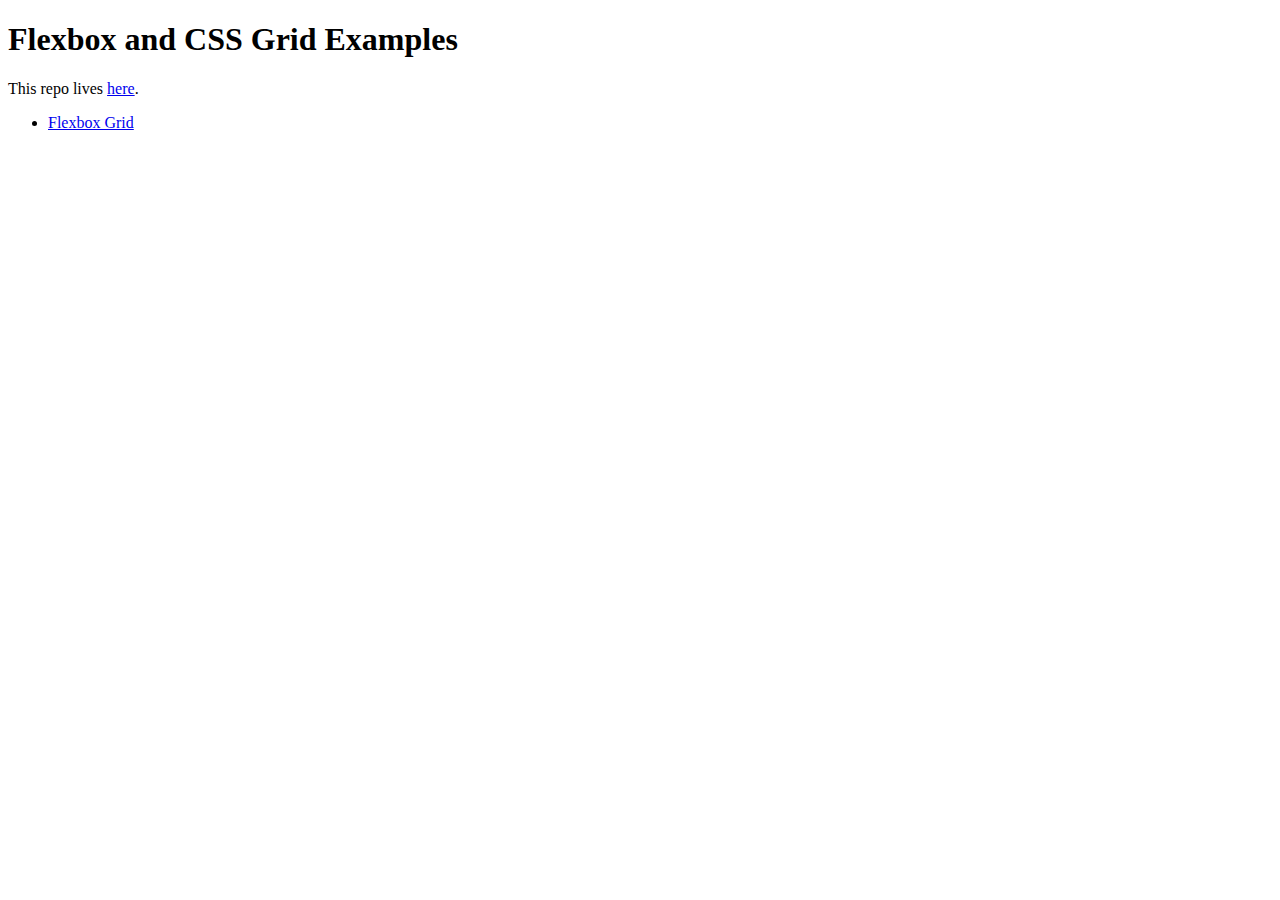
==== public/index.html @ 130ae431 "Rearrange things" ====
<!DOCTYPE html>
<html lang="en">
<head>
    <meta charset="UTF-8">
    <title></title>
</head>
<body>
    <h1>Flexbox and CSS Grid Examples</h1>

    <p>This repo lives <a href="https://github.com/j127/flexbox_css_grid">here</a>.</p>
    <ul>
        <li><a href="/flexbox-grid/">Flexbox Grid</a></li>
    </ul>
</body>
</html>
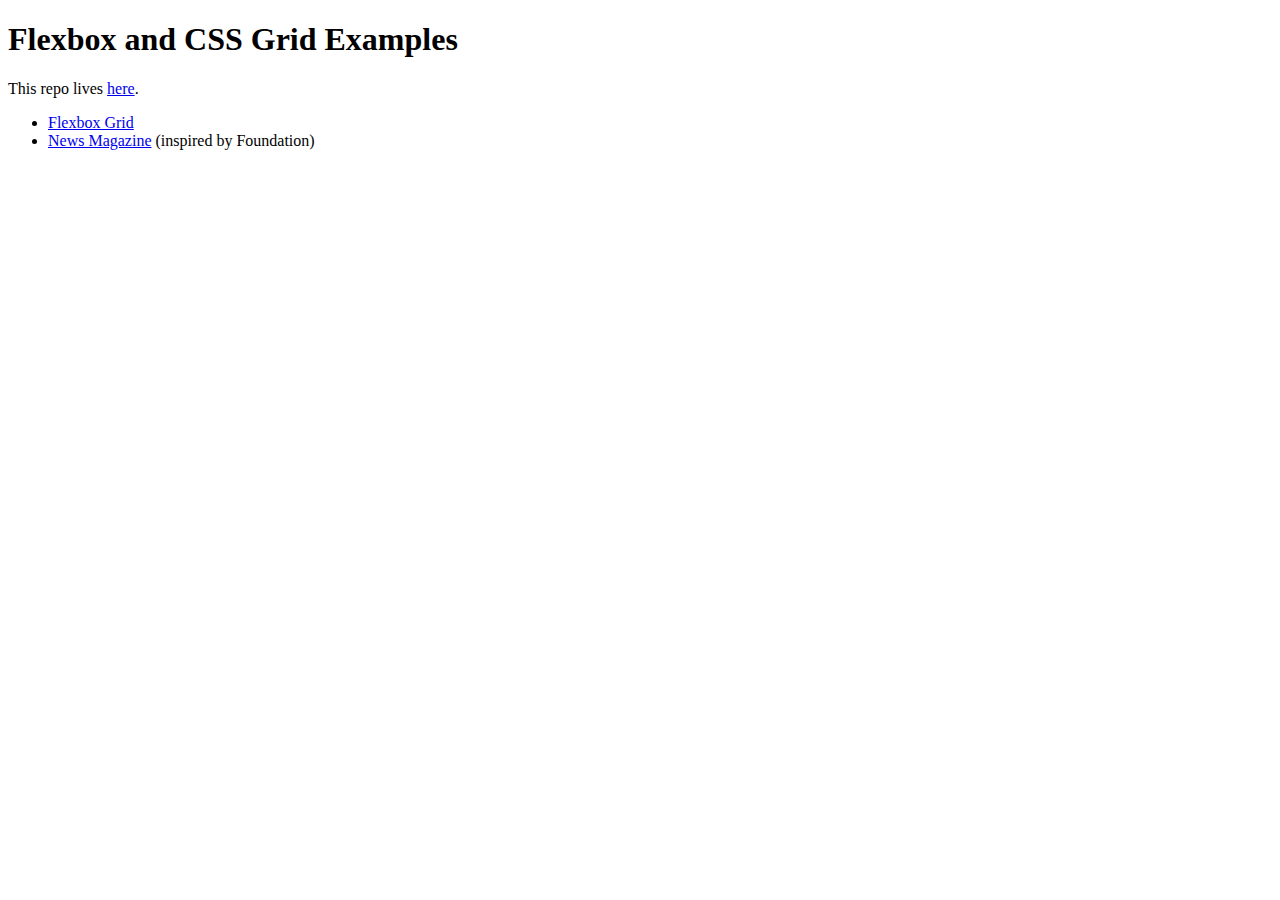
==== commit ac2b56ca: "Work on a more complex example" ====
--- a/public/index.html
+++ b/public/index.html
@@ -1,15 +1,19 @@
 <!DOCTYPE html>
 <html lang="en">
-<head>
-    <meta charset="UTF-8">
-    <title></title>
-</head>
-<body>
-    <h1>Flexbox and CSS Grid Examples</h1>
+    <head>
+        <meta charset="UTF-8">
+        <title>Responsive Flexbox and CSS Grid Exercises</title>
+        <meta property="og:title" content="Flexbox and CSS Grid Exercises" />
+        <meta property="og:description" content="Flexbox and CSS Grid Exercises - no bootstrap or frameworks" />
+        <meta property="og:image" content="/images/matrix-kitten-250x250.png" />
+    </head>
+    <body>
+        <h1>Flexbox and CSS Grid Examples</h1>
 
-    <p>This repo lives <a href="https://github.com/j127/flexbox_css_grid">here</a>.</p>
-    <ul>
-        <li><a href="/flexbox-grid/">Flexbox Grid</a></li>
-    </ul>
-</body>
+        <p>This repo lives <a href="https://github.com/j127/flexbox_css_grid">here</a>.</p>
+        <ul>
+            <li><a href="/flexbox-grid/">Flexbox Grid</a></li>
+            <li><a href="/news-magazine/">News Magazine</a> (inspired by Foundation)</li>
+        </ul>
+    </body>
 </html>
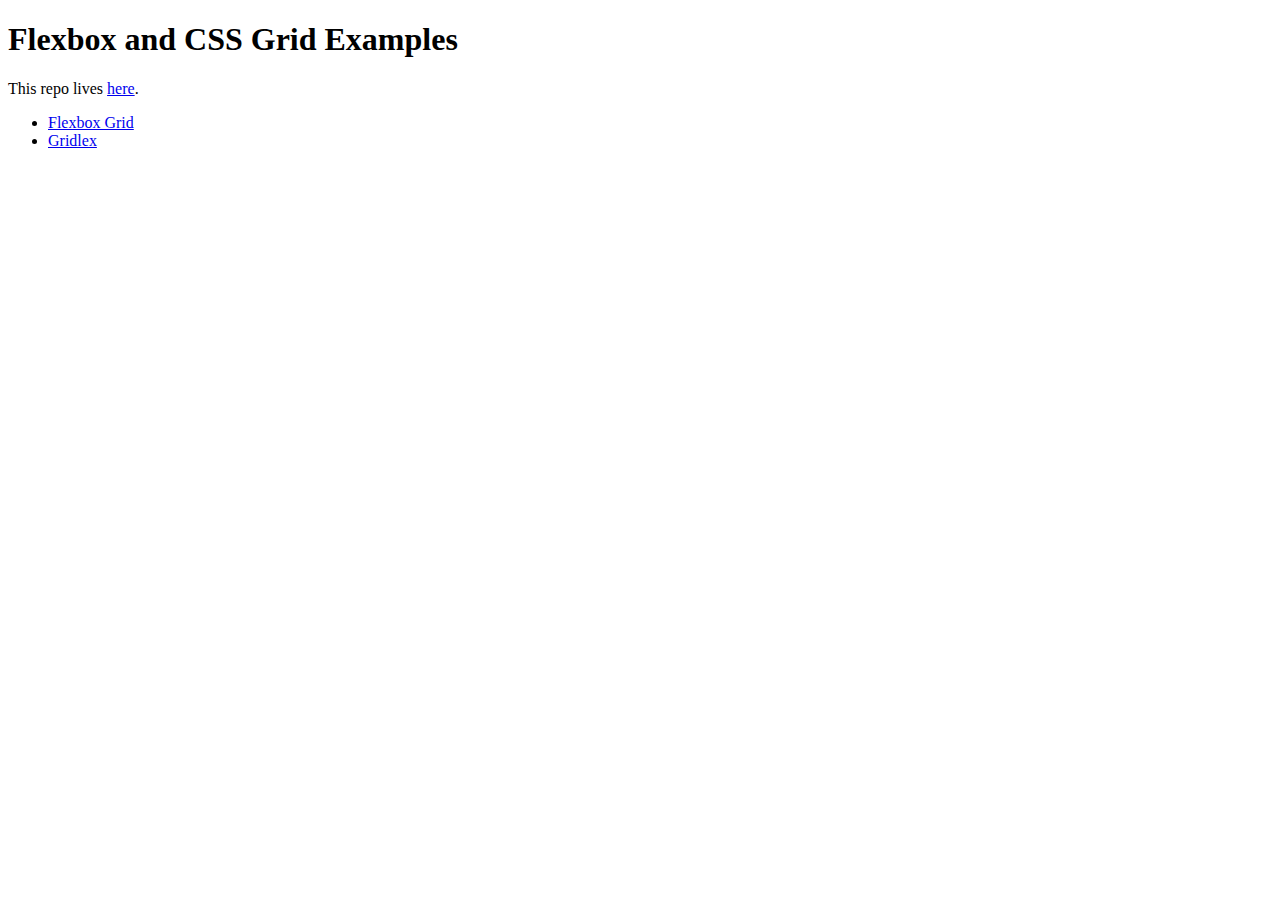
==== commit 08a8e7a7: "Experiment with gridlex" ====
--- a/public/index.html
+++ b/public/index.html
@@ -13,7 +13,8 @@
         <p>This repo lives <a href="https://github.com/j127/flexbox_css_grid">here</a>.</p>
         <ul>
             <li><a href="/flexbox-grid/">Flexbox Grid</a></li>
-            <li><a href="/news-magazine/">News Magazine</a> (inspired by Foundation)</li>
+            <li><a href="/gridlex/">Gridlex</a></li>
+            <!-- <li><a href="/news-magazine/">News Magazine</a> (inspired by Foundation)</li> -->
         </ul>
     </body>
 </html>
